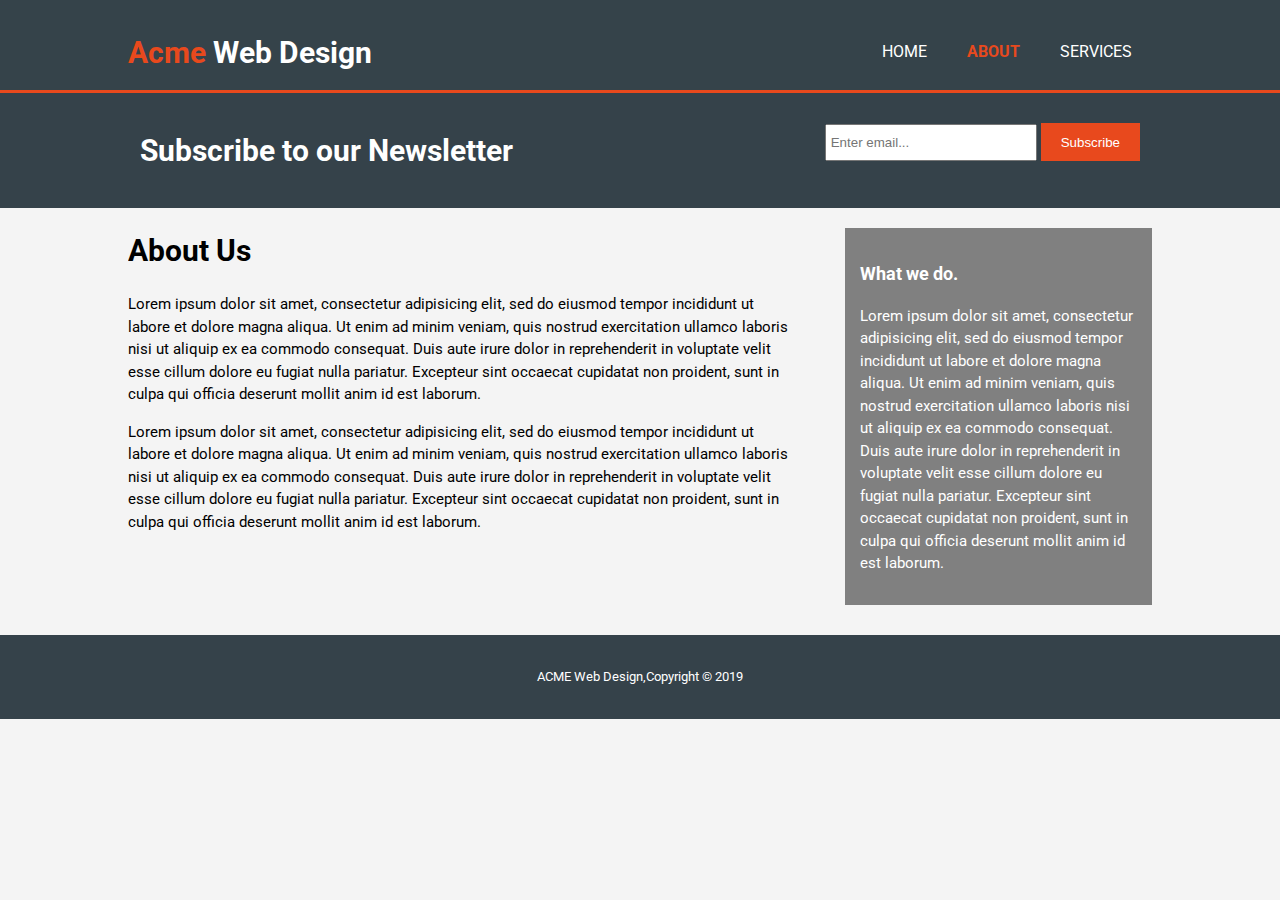
==== about.html @ 090ce7f4 "initial content" ====
<!DOCTYPE html>
<html lang="en" dir="ltr">
  <head>
    <meta charset="utf-8">
    <meta name="viewport" content="widht=device-widht">
    <title>ACME Web Design | About</title>
    <link href="https://fonts.googleapis.com/css?family=Roboto|Roboto+Slab:700&display=swap" rel="stylesheet">
    <link rel="stylesheet" href="css/styles.css">
  </head>
  <body>
    <header>
      <div class="container">
        <div id="branding">
          <h1><span class="highlight">Acme</span> Web Design</h1>
        </div>
        <nav>
          <ul>
            <li><a href="index.html">Home</a></li>
            <li class="current"><a href="about.html">About</a></li>
            <li ><a href="services.html">Services</a></li>
          </ul>
        </nav>
      </div>
    </header>
    <section id="newsletter">
      <div class="container">
        <h1>Subscribe to our Newsletter</h1>
        <form class="" action="#" method="post">
          <input type="email" name="" value="" placeholder="Enter email...">
          <button class="button1" type="submit" name="button_1">Subscribe</button>
       </form>
      </div>
    </section>

    <section id="main">
      <div class="container">
        <article id="main-col">
          <h1 class="page-title">About Us</h1>
          <p>Lorem ipsum dolor sit amet, consectetur adipisicing elit, sed do eiusmod tempor incididunt ut labore et dolore magna aliqua. Ut enim ad minim veniam, quis nostrud exercitation ullamco laboris nisi ut aliquip ex ea commodo consequat. Duis aute irure dolor in reprehenderit in voluptate velit esse cillum dolore eu fugiat nulla pariatur. Excepteur sint occaecat cupidatat non proident, sunt in culpa qui officia deserunt mollit anim id est laborum.</p>
          <p>Lorem ipsum dolor sit amet, consectetur adipisicing elit, sed do eiusmod tempor incididunt ut labore et dolore magna aliqua. Ut enim ad minim veniam, quis nostrud exercitation ullamco laboris nisi ut aliquip ex ea commodo consequat. Duis aute irure dolor in reprehenderit in voluptate velit esse cillum dolore eu fugiat nulla pariatur. Excepteur sint occaecat cupidatat non proident, sunt in culpa qui officia deserunt mollit anim id est laborum.</p>
        </article>
        <aside id="side-bar">
          <div class="dark">
            <h3>What we do.</h3>
            <p>Lorem ipsum dolor sit amet, consectetur adipisicing elit, sed do eiusmod tempor incididunt ut labore et dolore magna aliqua. Ut enim ad minim veniam, quis nostrud exercitation ullamco laboris nisi ut aliquip ex ea commodo consequat. Duis aute irure dolor in reprehenderit in voluptate velit esse cillum dolore eu fugiat nulla pariatur. Excepteur sint occaecat cupidatat non proident, sunt in culpa qui officia deserunt mollit anim id est laborum.</p>
          </div>
        </aside>
    </section>


    <footer>
      <p>ACME Web Design,Copyright &copy; 2019</p>
    </footer>
  </body>
</html>
---- css/styles.css ----
body {
  font-family: 'Roboto', sans-serif;
  font-size: 15px;
  line-height: 1.5;
  padding: 0;
  margin: 0;
  background-color:#f4f4f4;
}

/* Global */

.container {
  width: 80%;
  margin: auto;
  overflow: hidden;
}

ul {
  margin: 0;
  padding: 0;
}

.button1 {
  height: 38px;
  border: none;
  padding: 0 20px 0 20px;
  background-color: #e8491d;
  color: #ffffff;
}

.dark {
  padding: 15px;
  background: grey;
  color: white;
  margin-top: 10px;
  margin-bottom: 10px;
}

/* Header */

header {
  padding-top: 30px;
  min-height: 60px;
  border-bottom: 3px solid #e8491d;
  background-color: #35434a;
  color:#ffffff;
}

header a {
  text-decoration: none;
  text-transform: uppercase;
  font-size: 16px;
  color:#ffffff;
}

header li {
  float: left;
  display: inline;
  padding: 0 20px 0 20px;
}

header #branding {
  float: left;
}

header #branding h1 {
  margin: 0;
}

header nav {
  float: right;
  margin-top: 10px;
}

header .highlight , header .current a {
  color: #e8491d;
  font-weight: bold;
}

header a:hover {
  color: #cccccc;
  font-weight: bold;
}

/* Showcase */

#showcase {
  min-height: 400px;
  width: 80%;
  margin: auto;
  background: url('../images/showcase.jpg') no-repeat 0;
  background-position:center;
  font-size: 1rem;
  color: #ffffff;
}

#showcase h1 {
  font-family: 'Roboto Slab', serif;
  font-size: 55px;
  background-color: rgb(0,0,0); /* Fallback color */
  background-color: rgba(0,0,0, 0.4); /* Black w/opacity/see-through */
  text-shadow: 0 1px;
  text-align: center;
  padding: 20px;
  max-height: 300px;
  margin:100px 0 100px 0;
}

/* Newsletter */

#newsletter {
  background-color: #35424a;
  color: #ffffff;
  padding: 15px;
}
 #newsletter h1{
   float: left;
 }

#newsletter form{
   float: right;
   margin-top: 15px;
 }
#newsletter input[type="email"] {
  padding: 4px;
  height: 25px;
  width: 200px;
}

/* Boxes */

#boxes {
  margin: 20px auto 20px auto;
}

#boxes .box {
  float: left;
  width: 30%;
  padding: 10px;
  text-align: center;
}

#boxes img {
  width: 200px;
  height: 200px;
}

/* Side-bar */

aside#side-bar {
  float: right;
  width: 30%;
  margin-top: 10px;
}

aside#side-bar .quote input,aside#side-bar .quote textarea {
  width: 90%;
  padding: 5px;
}

/* Main-col */

article#main-col {
  float: left;
  width: 65%;
}

/* Services */

ul#services li {
  list-style: none;
  padding: 20px;
  border: #cccccc solid 1px;
  margin-bottom: 5px;
  background: #e6e6e6;
}

footer {
  padding: 20px;
  margin-top: 20px;
  font-size: 0.8rem;
  text-align: center;
  color: #ffffff;
  background-color: #35424a;
}

/* Media Queryes */

@media(max-widht: 768px){
  header #branding,
  header nav,
  header nav li,
  #newsletter h1,
  #newsletter form,
  #boxes .box,
  article#main-col,
  aside#side-bar{
    float: none;
    text-align: center;
    width: 100%;
  }

  header {
    padding-bottom: 20px;
  }

  showcase h1 {
    margin-top: 40px;
  }

  #newsletter button {
    display:block;
    width: 100%;
  }

  #newsletter form input[type="email"], .quote input, .quote textarea{
    width: 100%;
    margin-bottom: 5px;
  }
}
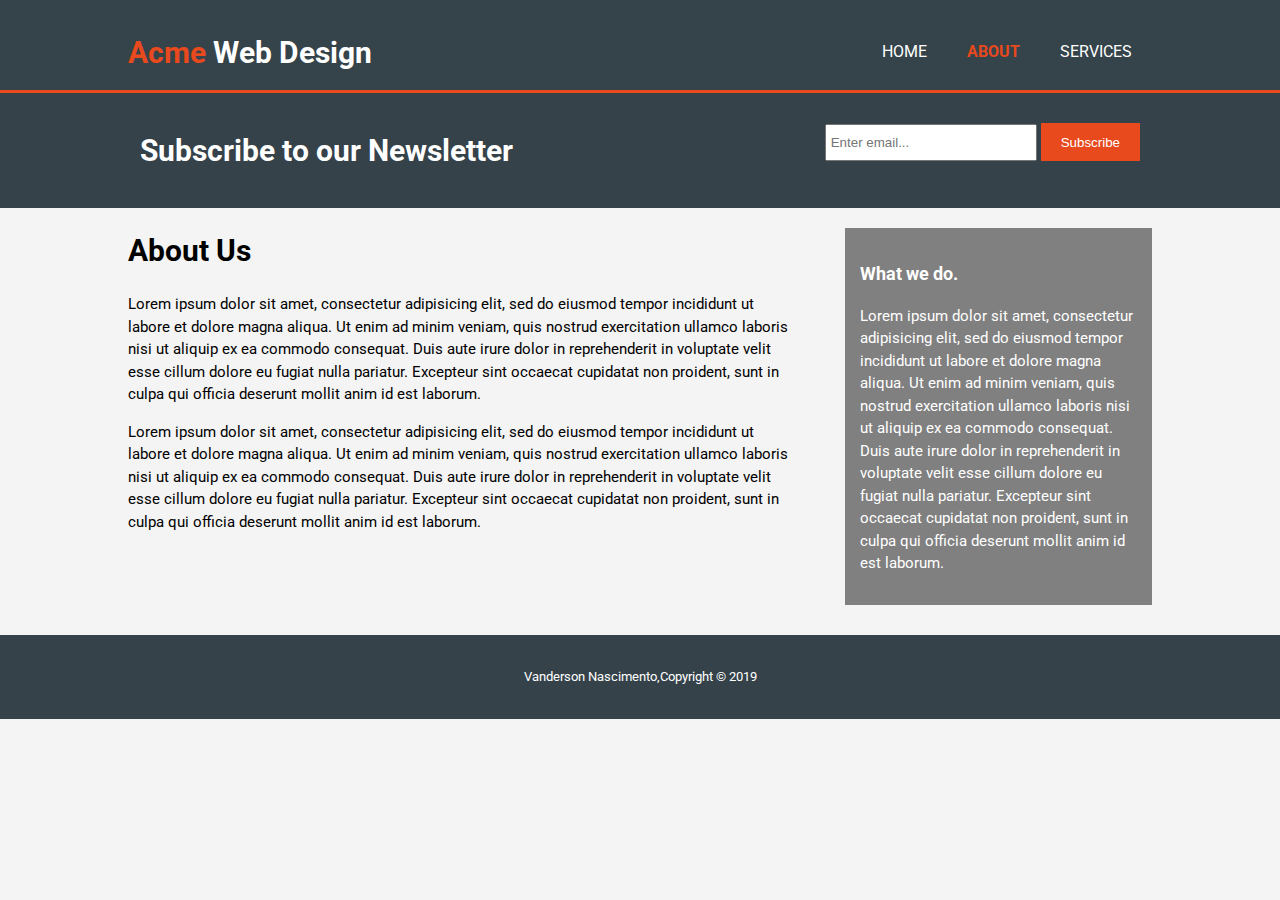
==== commit 0afea7b5: "footer content change" ====
--- a/about.html
+++ b/about.html
@@ -1,55 +1,61 @@
 <!DOCTYPE html>
 <html lang="en" dir="ltr">
-  <head>
-    <meta charset="utf-8">
-    <meta name="viewport" content="widht=device-widht">
-    <title>ACME Web Design | About</title>
-    <link href="https://fonts.googleapis.com/css?family=Roboto|Roboto+Slab:700&display=swap" rel="stylesheet">
-    <link rel="stylesheet" href="css/styles.css">
-  </head>
-  <body>
-    <header>
-      <div class="container">
-        <div id="branding">
-          <h1><span class="highlight">Acme</span> Web Design</h1>
+
+<head>
+  <meta charset="utf-8">
+  <meta name="viewport" content="widht=device-widht">
+  <title>ACME Web Design | About</title>
+  <link href="https://fonts.googleapis.com/css?family=Roboto|Roboto+Slab:700&display=swap" rel="stylesheet">
+  <link rel="stylesheet" href="css/styles.css">
+</head>
+
+<body>
+  <header>
+    <div class="container">
+      <div id="branding">
+        <h1><span class="highlight">Acme</span> Web Design</h1>
+      </div>
+      <nav>
+        <ul>
+          <li><a href="index.html">Home</a></li>
+          <li class="current"><a href="about.html">About</a></li>
+          <li><a href="services.html">Services</a></li>
+        </ul>
+      </nav>
+    </div>
+  </header>
+  <section id="newsletter">
+    <div class="container">
+      <h1>Subscribe to our Newsletter</h1>
+      <form class="" action="#" method="post">
+        <input type="email" name="" value="" placeholder="Enter email...">
+        <button class="button1" type="submit" name="button_1">Subscribe</button>
+      </form>
+    </div>
+  </section>
+
+  <section id="main">
+    <div class="container">
+      <article id="main-col">
+        <h1 class="page-title">About Us</h1>
+        <p>Lorem ipsum dolor sit amet, consectetur adipisicing elit, sed do eiusmod tempor incididunt ut labore et dolore magna aliqua. Ut enim ad minim veniam, quis nostrud exercitation ullamco laboris nisi ut aliquip ex ea commodo consequat. Duis
+          aute irure dolor in reprehenderit in voluptate velit esse cillum dolore eu fugiat nulla pariatur. Excepteur sint occaecat cupidatat non proident, sunt in culpa qui officia deserunt mollit anim id est laborum.</p>
+        <p>Lorem ipsum dolor sit amet, consectetur adipisicing elit, sed do eiusmod tempor incididunt ut labore et dolore magna aliqua. Ut enim ad minim veniam, quis nostrud exercitation ullamco laboris nisi ut aliquip ex ea commodo consequat. Duis
+          aute irure dolor in reprehenderit in voluptate velit esse cillum dolore eu fugiat nulla pariatur. Excepteur sint occaecat cupidatat non proident, sunt in culpa qui officia deserunt mollit anim id est laborum.</p>
+      </article>
+      <aside id="side-bar">
+        <div class="dark">
+          <h3>What we do.</h3>
+          <p>Lorem ipsum dolor sit amet, consectetur adipisicing elit, sed do eiusmod tempor incididunt ut labore et dolore magna aliqua. Ut enim ad minim veniam, quis nostrud exercitation ullamco laboris nisi ut aliquip ex ea commodo consequat. Duis
+            aute irure dolor in reprehenderit in voluptate velit esse cillum dolore eu fugiat nulla pariatur. Excepteur sint occaecat cupidatat non proident, sunt in culpa qui officia deserunt mollit anim id est laborum.</p>
         </div>
-        <nav>
-          <ul>
-            <li><a href="index.html">Home</a></li>
-            <li class="current"><a href="about.html">About</a></li>
-            <li ><a href="services.html">Services</a></li>
-          </ul>
-        </nav>
-      </div>
-    </header>
-    <section id="newsletter">
-      <div class="container">
-        <h1>Subscribe to our Newsletter</h1>
-        <form class="" action="#" method="post">
-          <input type="email" name="" value="" placeholder="Enter email...">
-          <button class="button1" type="submit" name="button_1">Subscribe</button>
-       </form>
-      </div>
-    </section>
-
-    <section id="main">
-      <div class="container">
-        <article id="main-col">
-          <h1 class="page-title">About Us</h1>
-          <p>Lorem ipsum dolor sit amet, consectetur adipisicing elit, sed do eiusmod tempor incididunt ut labore et dolore magna aliqua. Ut enim ad minim veniam, quis nostrud exercitation ullamco laboris nisi ut aliquip ex ea commodo consequat. Duis aute irure dolor in reprehenderit in voluptate velit esse cillum dolore eu fugiat nulla pariatur. Excepteur sint occaecat cupidatat non proident, sunt in culpa qui officia deserunt mollit anim id est laborum.</p>
-          <p>Lorem ipsum dolor sit amet, consectetur adipisicing elit, sed do eiusmod tempor incididunt ut labore et dolore magna aliqua. Ut enim ad minim veniam, quis nostrud exercitation ullamco laboris nisi ut aliquip ex ea commodo consequat. Duis aute irure dolor in reprehenderit in voluptate velit esse cillum dolore eu fugiat nulla pariatur. Excepteur sint occaecat cupidatat non proident, sunt in culpa qui officia deserunt mollit anim id est laborum.</p>
-        </article>
-        <aside id="side-bar">
-          <div class="dark">
-            <h3>What we do.</h3>
-            <p>Lorem ipsum dolor sit amet, consectetur adipisicing elit, sed do eiusmod tempor incididunt ut labore et dolore magna aliqua. Ut enim ad minim veniam, quis nostrud exercitation ullamco laboris nisi ut aliquip ex ea commodo consequat. Duis aute irure dolor in reprehenderit in voluptate velit esse cillum dolore eu fugiat nulla pariatur. Excepteur sint occaecat cupidatat non proident, sunt in culpa qui officia deserunt mollit anim id est laborum.</p>
-          </div>
-        </aside>
-    </section>
+      </aside>
+  </section>
 
 
-    <footer>
-      <p>ACME Web Design,Copyright &copy; 2019</p>
-    </footer>
-  </body>
-</html>
+  <footer>
+    <p>Vanderson Nascimento,Copyright &copy; 2019</p>
+  </footer>
+</body>
+
+</html>--- a/css/styles.css
+++ b/css/styles.css
@@ -4,11 +4,10 @@
   line-height: 1.5;
   padding: 0;
   margin: 0;
-  background-color:#f4f4f4;
+  background-color: #f4f4f4;
 }
 
 /* Global */
-
 .container {
   width: 80%;
   margin: auto;
@@ -37,20 +36,19 @@
 }
 
 /* Header */
-
 header {
   padding-top: 30px;
   min-height: 60px;
   border-bottom: 3px solid #e8491d;
   background-color: #35434a;
-  color:#ffffff;
+  color: #ffffff;
 }
 
 header a {
   text-decoration: none;
   text-transform: uppercase;
   font-size: 16px;
-  color:#ffffff;
+  color: #ffffff;
 }
 
 header li {
@@ -72,7 +70,7 @@
   margin-top: 10px;
 }
 
-header .highlight , header .current a {
+header .highlight, header .current a {
   color: #e8491d;
   font-weight: bold;
 }
@@ -83,13 +81,12 @@
 }
 
 /* Showcase */
-
 #showcase {
   min-height: 400px;
   width: 80%;
   margin: auto;
   background: url('../images/showcase.jpg') no-repeat 0;
-  background-position:center;
+  background-position: center;
   font-size: 1rem;
   color: #ffffff;
 }
@@ -97,30 +94,33 @@
 #showcase h1 {
   font-family: 'Roboto Slab', serif;
   font-size: 55px;
-  background-color: rgb(0,0,0); /* Fallback color */
-  background-color: rgba(0,0,0, 0.4); /* Black w/opacity/see-through */
+  background-color: rgb(0, 0, 0);
+  /* Fallback color */
+  background-color: rgba(0, 0, 0, 0.4);
+  /* Black w/opacity/see-through */
   text-shadow: 0 1px;
   text-align: center;
   padding: 20px;
   max-height: 300px;
-  margin:100px 0 100px 0;
+  margin: 100px 0 100px 0;
 }
 
 /* Newsletter */
-
 #newsletter {
   background-color: #35424a;
   color: #ffffff;
   padding: 15px;
 }
- #newsletter h1{
-   float: left;
- }
-
-#newsletter form{
-   float: right;
-   margin-top: 15px;
- }
+
+#newsletter h1 {
+  float: left;
+}
+
+#newsletter form {
+  float: right;
+  margin-top: 15px;
+}
+
 #newsletter input[type="email"] {
   padding: 4px;
   height: 25px;
@@ -128,7 +128,6 @@
 }
 
 /* Boxes */
-
 #boxes {
   margin: 20px auto 20px auto;
 }
@@ -146,27 +145,24 @@
 }
 
 /* Side-bar */
-
 aside#side-bar {
   float: right;
   width: 30%;
   margin-top: 10px;
 }
 
-aside#side-bar .quote input,aside#side-bar .quote textarea {
+aside#side-bar .quote input, aside#side-bar .quote textarea {
   width: 90%;
   padding: 5px;
 }
 
 /* Main-col */
-
 article#main-col {
   float: left;
   width: 65%;
 }
 
 /* Services */
-
 ul#services li {
   list-style: none;
   padding: 20px;
@@ -185,8 +181,8 @@
 }
 
 /* Media Queryes */
-
-@media(max-widht: 768px){
+@media(max-widht: 768px) {
+
   header #branding,
   header nav,
   header nav li,
@@ -194,7 +190,7 @@
   #newsletter form,
   #boxes .box,
   article#main-col,
-  aside#side-bar{
+  aside#side-bar {
     float: none;
     text-align: center;
     width: 100%;
@@ -209,12 +205,12 @@
   }
 
   #newsletter button {
-    display:block;
+    display: block;
     width: 100%;
   }
 
-  #newsletter form input[type="email"], .quote input, .quote textarea{
+  #newsletter form input[type="email"], .quote input, .quote textarea {
     width: 100%;
     margin-bottom: 5px;
   }
-}
+}